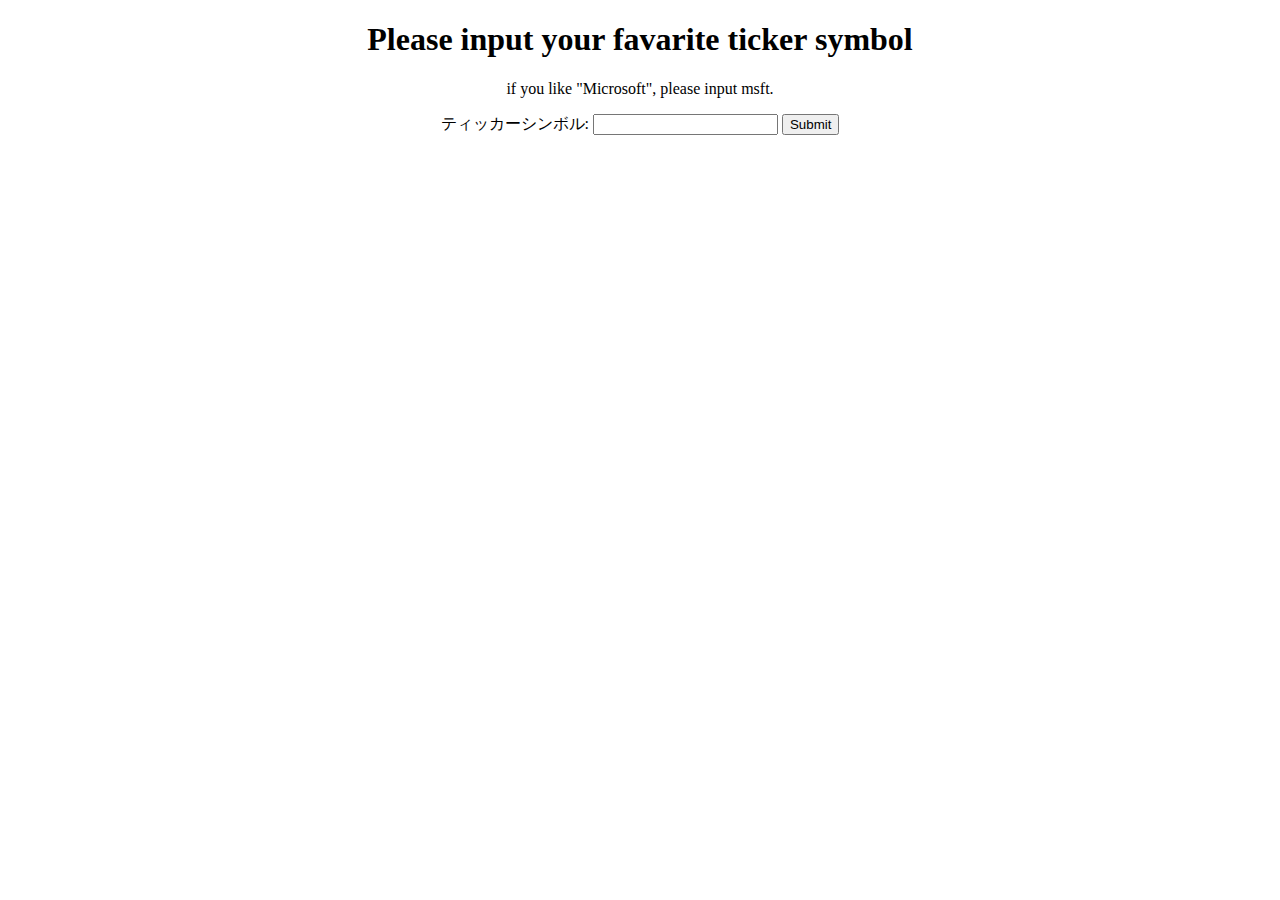
==== static/top.html @ 46bc569a "Add:top.html" ====
<!DOCTYPE html>
<html lang="ja">

<head>
    <meta charset="utf-8">
    <meta name="viewport" content="width=device-width, initial-scale=1.0">
    <title>Auto Trading</title>
    <style type="text/css">
        .container {
            text-align: center;
            vertical-align: middle;
        }
    </style>
</head>

<body>
    <div class="container">
        <h1>Please input your favarite ticker symbol</h1>
        <p>if you like "Microsoft", please input msft.</p>
        <form method="POST" action="#">
            <label for="id_ticker">ティッカーシンボル:</label>
            <input type="text" name="ticker" maxlength="255" required id="id_ticker">
            <input type="submit" value="Submit">
        </form>
    </div>
</body>

</html>
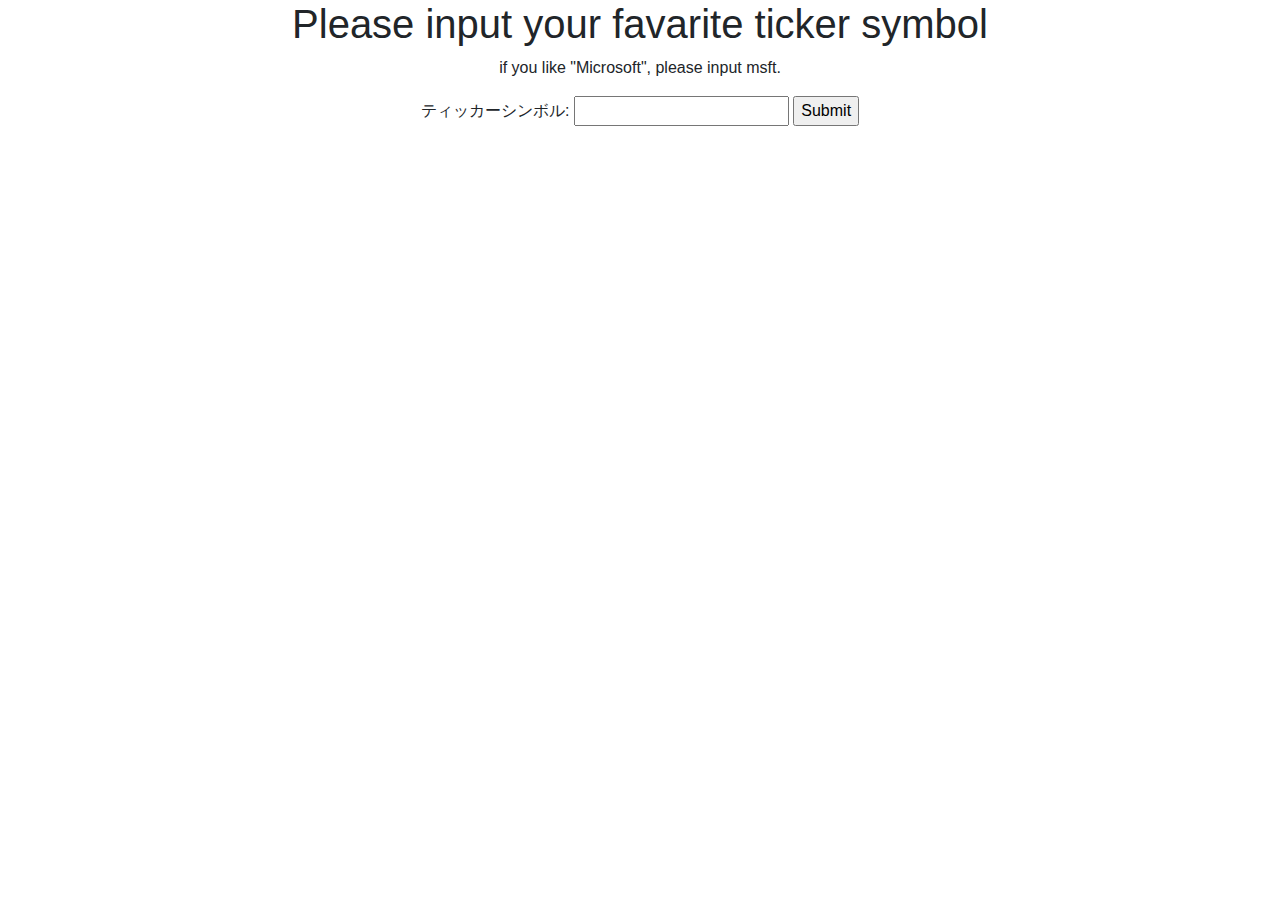
==== commit 065e6f90: "Add:common.css" ====
--- a/static/top.html
+++ b/static/top.html
@@ -2,15 +2,12 @@
 <html lang="ja">
 
 <head>
+    <link rel="stylesheet" href="https://stackpath.bootstrapcdn.com/bootstrap/4.3.1/css/bootstrap.min.css"
+        integrity="sha384-ggOyR0iXCbMQv3Xipma34MD+dH/1fQ784/j6cY/iJTQUOhcWr7x9JvoRxT2MZw1T" crossorigin="anonymous">
+    <link rel="stylesheet" href="/static/css/common.css">
     <meta charset="utf-8">
     <meta name="viewport" content="width=device-width, initial-scale=1.0">
     <title>Auto Trading</title>
-    <style type="text/css">
-        .container {
-            text-align: center;
-            vertical-align: middle;
-        }
-    </style>
 </head>
 
 <body>
--- a/static/css/common.css
+++ b/static/css/common.css
@@ -0,0 +1,4 @@
+.container {
+    text-align: center;
+    vertical-align: middle;
+    }
